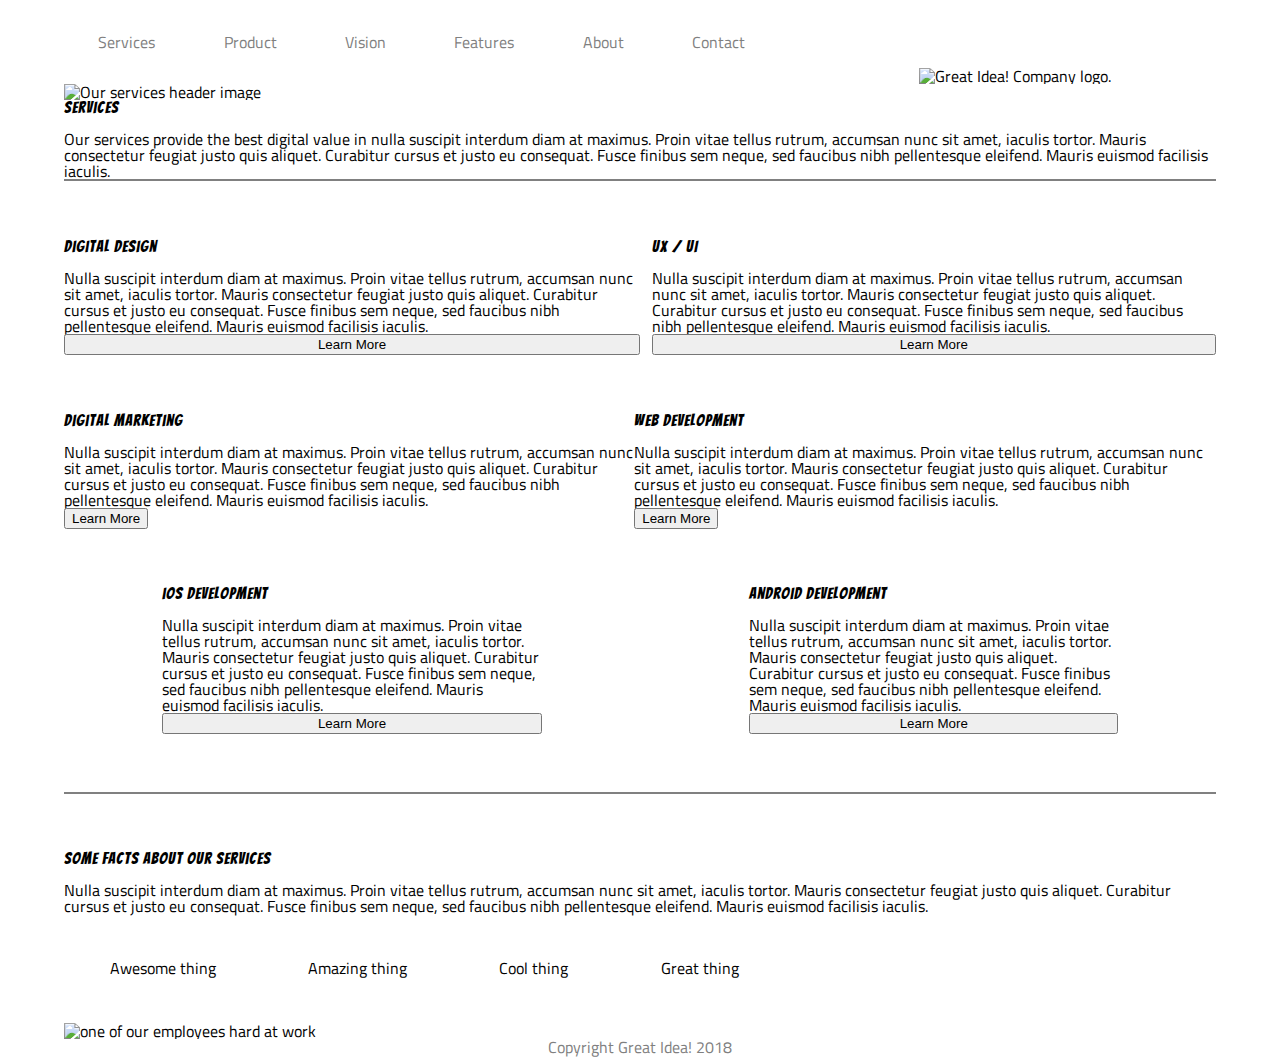
==== services.html @ 2d8fbde6 "added services.html" ====
<!doctype html>

<html lang="en">
<head>
  <meta charset="utf-8">

  <title>Great Idea! - Services</title>

  <link href="https://fonts.googleapis.com/css?family=Bangers|Titillium+Web" rel="stylesheet">
  <link rel="stylesheet" href="css/index.css">

  <!--[if lt IE 9]>
    <script src="https://cdnjs.cloudflare.com/ajax/libs/html5shiv/3.7.3/html5shiv.js"></script>
  <![endif]-->
</head>

<body>

  <header>
    <div class="firstRow">
        <nav class="firstRowNav">
          <ul>
            <li><a href="services.html">Services</a></li>
            <li><a href="#">Product</a></li>
            <li><a href="#">Vision</a></li>
            <li><a href="#">Features</a></li>
            <li><a href="#">About</a></li>
            <li><a href="#">Contact</a></li>
          </ul>
        </nav>
    <div class="firstRowColumn2">
      <a href="index.html"><img class="logo firstRowPicture" src="img/logo.png" alt="Great Idea! Company logo."></a>
    </div>
    </div>
  </header>
    <div class="secondRow">
        <img class="services-header-img" src="img/services-header.jpg" alt="Our services header image">
    </div>
    <div class="thirdRow">
        <h1 class="servicesTitle">Services</h1>

        <p>Our services provide the best digital value in nulla suscipit interdum diam at maximus. Proin vitae tellus rutrum, accumsan nunc sit amet, iaculis tortor. Mauris consectetur feugiat justo quis aliquet. Curabitur cursus et justo eu consequat. Fusce finibus sem neque, sed faucibus nibh pellentesque eleifend. Mauris euismod facilisis iaculis.</p>
    </div>

<section class="middleSection">
    <div class="middleSectionRow1">
        <div class="middleSectionRow1Column1">
            <h2>Digital Design</h2>

            <p>Nulla suscipit interdum diam at maximus. Proin vitae tellus rutrum, accumsan nunc sit amet, iaculis tortor. Mauris consectetur feugiat justo quis aliquet. Curabitur cursus et justo eu consequat. Fusce finibus sem neque, sed faucibus nibh pellentesque
            eleifend. Mauris euismod facilisis iaculis.</p>

            <button>Learn More</button>
        </div>
        <div class="middleSectionRow1Column2">
            <h2>UX / UI</h2>

            <p>Nulla suscipit interdum diam at maximus. Proin vitae tellus rutrum, accumsan nunc sit amet, iaculis tortor. Mauris consectetur feugiat justo quis aliquet. Curabitur cursus et justo eu consequat. Fusce finibus sem neque, sed faucibus nibh pellentesque
            eleifend. Mauris euismod facilisis iaculis.</p>

            <button>Learn More</button>
        </div>

    </div>
    <div class="middleSectionRow2">
        <div class="middleSectionRow2Column1">
            <h2>Digital Marketing</h2>

            <p>Nulla suscipit interdum diam at maximus. Proin vitae tellus rutrum, accumsan nunc sit amet, iaculis tortor. Mauris consectetur feugiat justo quis aliquet. Curabitur cursus et justo eu consequat. Fusce finibus sem neque, sed faucibus nibh pellentesque
            eleifend. Mauris euismod facilisis iaculis.</p>

            <button>Learn More</button>
        </div>


        <div class="middleSectionRow2Column2">
            <h2>Web Development</h2>

            <p>Nulla suscipit interdum diam at maximus. Proin vitae tellus rutrum, accumsan nunc sit amet, iaculis tortor. Mauris consectetur feugiat justo quis aliquet. Curabitur cursus et justo eu consequat. Fusce finibus sem neque, sed faucibus nibh pellentesque
            eleifend. Mauris euismod facilisis iaculis.</p>

            <button>Learn More</button>
        </div>
    </div>

    <div class="middleSectionRow3">
        <div class="middleSectionRow3Column1">
            <h2>iOS Development</h2>

            <p>Nulla suscipit interdum diam at maximus. Proin vitae tellus rutrum, accumsan nunc sit amet, iaculis tortor. Mauris consectetur feugiat justo quis aliquet. Curabitur cursus et justo eu consequat. Fusce finibus sem neque, sed faucibus nibh pellentesque
            eleifend. Mauris euismod facilisis iaculis.</p>

            <button>Learn More</button>
        </div>

        <div class="middleSectionRow3Column2">
            <h2>Android Development</h2>

            <p>Nulla suscipit interdum diam at maximus. Proin vitae tellus rutrum, accumsan nunc sit amet, iaculis tortor. Mauris consectetur feugiat justo quis aliquet. Curabitur cursus et justo eu consequat. Fusce finibus sem neque, sed faucibus nibh pellentesque
            eleifend. Mauris euismod facilisis iaculis.</p>

            <button>Learn More</button>
        </div>
    </div>
</section>

<footer>
    <div class="footerColumn1">
    <h2>Some Facts About Our Services</h2>

    <p>Nulla suscipit interdum diam at maximus. Proin vitae tellus rutrum, accumsan nunc sit amet, iaculis tortor. Mauris consectetur feugiat justo quis aliquet. Curabitur cursus et justo eu consequat. Fusce finibus sem neque, sed faucibus nibh pellentesque
    eleifend. Mauris euismod facilisis iaculis.</p>

    <ul class="companyFacts">
        <li>Awesome thing</li>
        <li>Amazing thing</li>
        <li>Cool thing</li>
        <li>Great thing</li>
    </ul>
    </div>
    <div class="footerColumn2">
        <img class="services-info-img" src="img/services-info.png" alt="one of our employees hard at work">
    </div>
</footer>
<small class="copyright">
    <p>Copyright Great Idea! 2018</p>

</small>

</body>

</html>
---- css/index.css ----
/* http://meyerweb.com/eric/tools/css/reset/
   v2.0 | 20110126
   License: none (public domain)
*/

html, body, div, span, applet, object, iframe,
h1, h2, h3, h4, h5, h6, p, blockquote, pre,
a, abbr, acronym, address, big, cite, code,
del, dfn, em, img, ins, kbd, q, s, samp,
small, strike, strong, sub, sup, tt, var,
b, u, i, center,
dl, dt, dd, ol, ul, li,
fieldset, form, label, legend,
table, caption, tbody, tfoot, thead, tr, th, td,
article, aside, canvas, details, embed,
figure, figcaption, footer, header, hgroup,
menu, nav, output, ruby, section, summary,
time, mark, audio, video {
    margin: 0;
    padding: 0;
    border: 0;
    font-size: 100%;
    font: inherit;
    vertical-align: baseline;
}
/* HTML5 display-role reset for older browsers */
article, aside, details, figcaption, figure,
footer, header, hgroup, menu, nav, section {
    display: block;
}
body {
    line-height: 1;
}
ol, ul {
    list-style: none;
}
blockquote, q {
    quotes: none;
}
blockquote:before, blockquote:after,
q:before, q:after {
    content: '';
    content: none;
}
table {
    border-collapse: collapse;
    border-spacing: 0;
}

/* Set every element's box-sizing to border-box */
* {
    box-sizing: border-box;
}

html, body {
    height: 100%;
    font-family: 'Titillium Web', sans-serif;
}

h1, h2, h3, h4, h5 {
    font-family: 'Bangers', cursive;
    letter-spacing: 1px;
    margin-bottom: 15px;
}

/* Your code starts here! */

body {
    width: 90%;
    margin: auto;
}



a {
    color: inherit;
    text-decoration: none;
}

ul {
    display: flex;
    list-style-type: none;
}

li {
    padding: 4%;
}


.firstRow {
    width: 99%;
    display: flex;
}



.firstRowNav {
    width: 75%;
    color: gray;

}

.firstRowColumn2 {
    display: flex;
    align-items: flex-end;
}

.firstRowPicture {
    margin-bottom: auto;
    margin-top: auto;



}

.imageRow {
    width: 95%;
    display: flex;
    flex-direction: row;
    padding-bottom: 5%;
    padding-top: 5%;

}

.imageRowColumn1 {
    width: 48%;

    flex-direction: column;
    text-align: center;

}

.innovationOnDemand {
    font-weight: bold;
    font-style: italic;
    font-size: 50pt;
    padding-right: 5%;
    word-spacing: 1000px; /* got help from https://stackoverflow.com/questions/4212909/can-css-force-a-line-break-after-each-word-in-an-element*/
}

.getStartedButton {
    color: gray;
    border: 2px solid gray;
    width: 100px;
    height: 30px;

}

.imageRowColumn2 {
    width: 40%;
}


.codePicture {
    width: 70%;
    display: flex;
    margin-right: 10%;
    margin-left: 10%;

}

.middleSection {
    border-top: 2px solid gray;
    border-bottom: 2px solid gray;
    padding-top: 5%;
    padding-bottom: 5%;
    margin-bottom: 5%;

}

.middleSectionRow1 {
    width: 100%;
    display: flex;
    padding-bottom: 5%;
    justify-content: space-around;

}

.middleSectionRow1Column1 {
    width: 50%;
    display: flex;
    flex-direction: column;
    justify-content: space-around;

}

.middleSectionRow1Column2 {
    width: 50%;
    display: flex;
    flex-direction: column;
    padding-left: 1%;
    justify-content: space-around;

}

.middleSectionRow2 {
    width: 99%;
    display: flex;
    padding-bottom: 5%;
}

.middle-img {
    width: 100%;
}

.middleSectionRow3 {
    width: 100%;
    margin: auto;
    display: flex;
    justify-content: space-around;
}

.middleSectionRow3Column1 {
    width: 33%;
    display: flex;
    flex-direction: column;

}

.middleSectionRow3Column2 {
    width: 33%;
    display: flex;
    flex-direction: column;
    padding-left: 1%;


}

.middleSectionRow3Column3 {
    width: 33%;
    display: flex;
    flex-direction: column;
    padding-left: 1%;


}

.lastSection {
    margin-top: 5%;
    width: 100%;
    display: flex;
    flex-direction: column;

}

.contactColumn {
    width: 25%;

}

.copyright {
    text-align: center;
    color: gray;
    padding-top: 100px;
}



/* tablets */
@media (max-width: 800px) {
    .firstRow {
        flex-direction: column-reverse;
        justify-content: center;
    }

    .firstRowNav {
        justify-content: center;

    }
    .firstRowColumn2 {
        justify-content: center;
    }

    .imageRowColumn2 {
        display: none;
    }

    .imageRowColumn1 {
        width: 98%;
        justify-content: center;
    }
}
/* phones */
@media (max-width: 500px) {
    .firstRow {
        flex-direction: column-reverse;
        justify-content: center;
    }
    .firstRowNav {
        width: 100%;
        justify-content: center;

    }

    ul {
        flex-direction: column;
        justify-content: center;
        color: gray;

    }

    li {
        border-bottom: 1px solid gray;
        text-align: center;
        color: gray;
    }
    .firstLi {
        border-top: 1px solid gray;
        margin-top: 4%;
    }

    .middleSectionRow1 {
        flex-direction: column;

    }

    .middleSectionRow1Column1 {
        width: 100%;
        justify-content: center;
        margin-top: 4%;
        margin-bottom: 4%;
    }

    .middleSectionRow1Column2 {
        width: 100%;
        margin-top: 4%;
        margin-bottom: 4%;
    }


    .middleSectionRow3 {
        flex-direction: column;
        justify-content: center;
        margin-top: 4%;
        margin-bottom: 4%;
    }

    .middleSectionRow3Column1 {
        width: 100%;
        margin-top: 4%;
        margin-bottom: 4%;
    }

    .middleSectionRow3Column2 {
        width: 100%;
        margin-top: 4%;
        margin-bottom: 4%;
    }  
    
    .middleSectionRow3Column3 {
        width: 100%;
        margin-top: 4%;
        margin-bottom: 4%;
    }

}
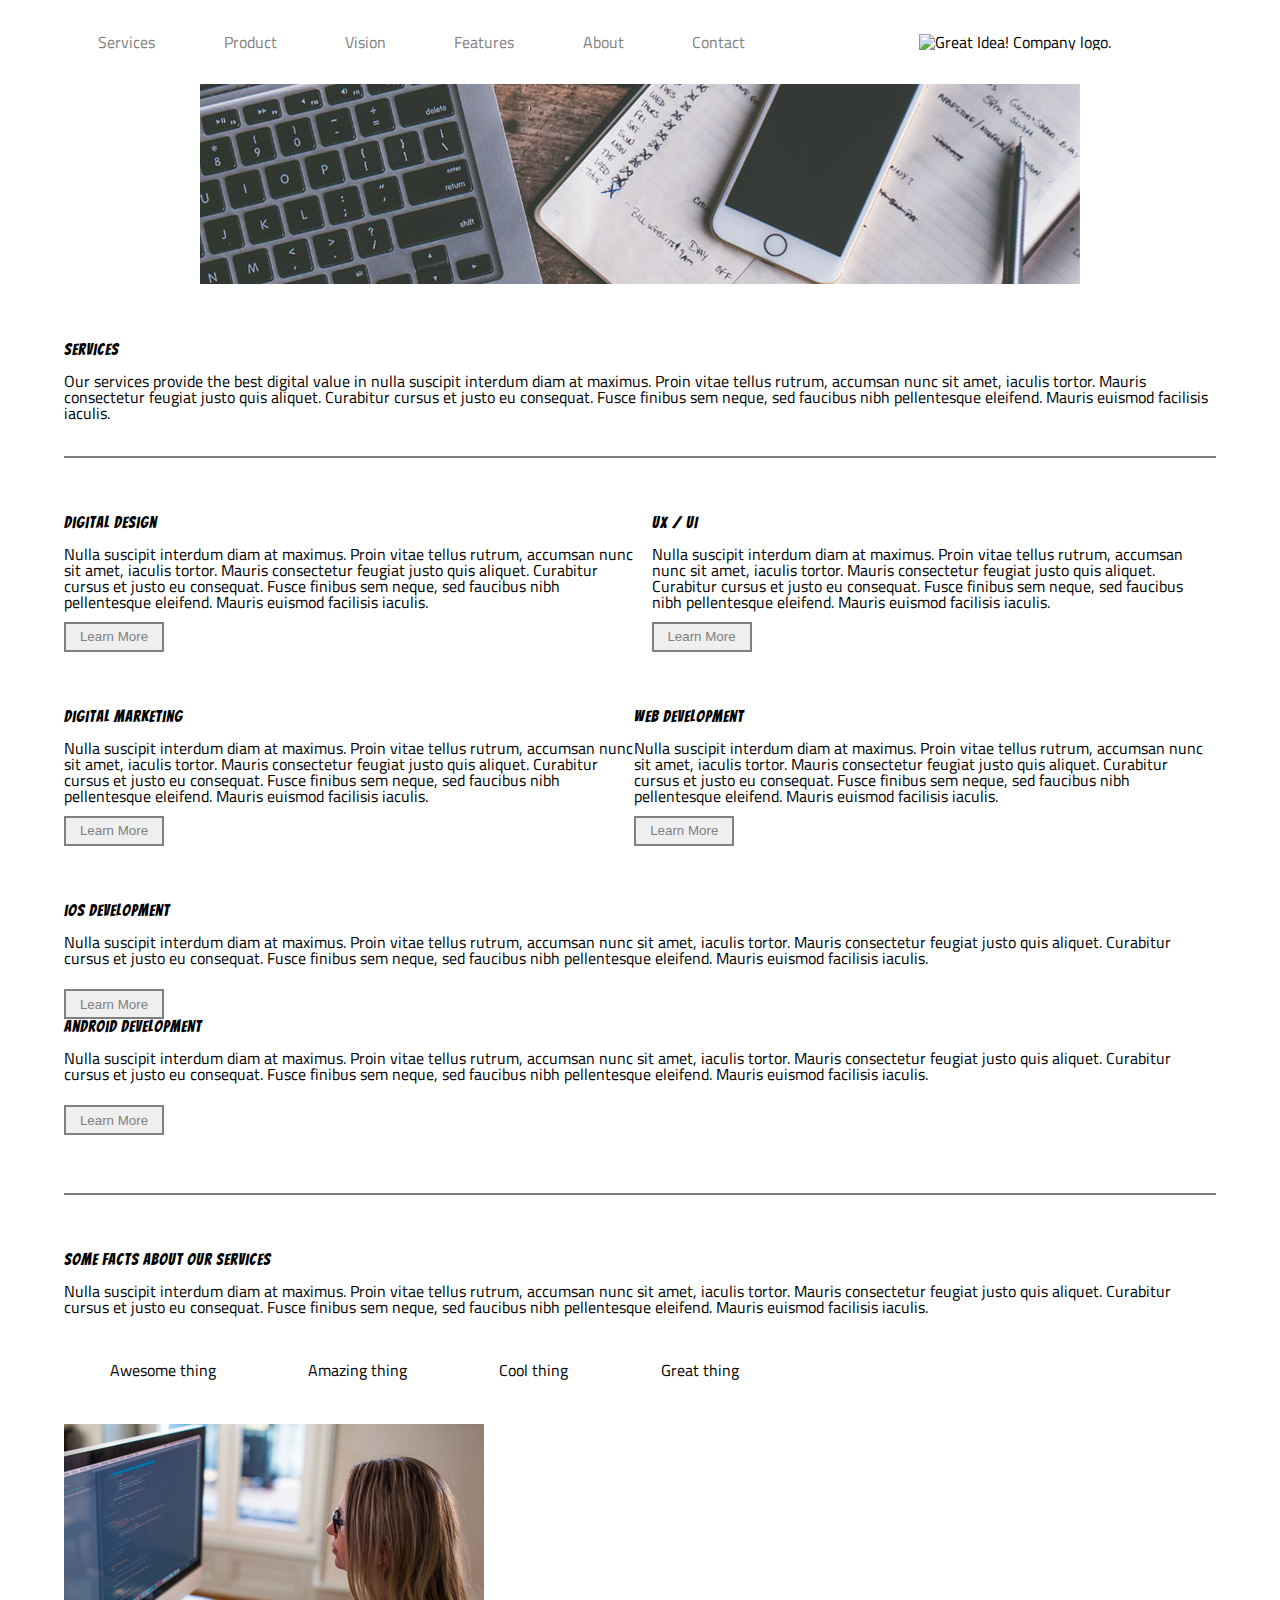
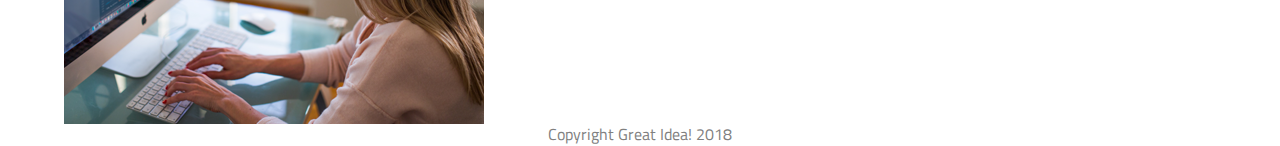
==== commit a15139d6: "changed class names in services html file" ====
--- a/services.html
+++ b/services.html
@@ -83,8 +83,8 @@
         </div>
     </div>
 
-    <div class="middleSectionRow3">
-        <div class="middleSectionRow3Column1">
+    <div class="servicesMiddleSectionRow3">
+        <div class="servicesMiddleSectionRow3Column1">
             <h2>iOS Development</h2>
 
             <p>Nulla suscipit interdum diam at maximus. Proin vitae tellus rutrum, accumsan nunc sit amet, iaculis tortor. Mauris consectetur feugiat justo quis aliquet. Curabitur cursus et justo eu consequat. Fusce finibus sem neque, sed faucibus nibh pellentesque
@@ -93,7 +93,7 @@
             <button>Learn More</button>
         </div>
 
-        <div class="middleSectionRow3Column2">
+        <div class="servicesMiddleSectionRow3Column2">
             <h2>Android Development</h2>
 
             <p>Nulla suscipit interdum diam at maximus. Proin vitae tellus rutrum, accumsan nunc sit amet, iaculis tortor. Mauris consectetur feugiat justo quis aliquet. Curabitur cursus et justo eu consequat. Fusce finibus sem neque, sed faucibus nibh pellentesque
--- a/css/index.css
+++ b/css/index.css
@@ -90,6 +90,7 @@
 .firstRow {
     width: 99%;
     display: flex;
+    align-items: center;
 }
 
 
@@ -112,6 +113,18 @@
 
 
 }
+
+.secondRow {
+    width: 100%;
+    display: flex;
+    justify-content: center;
+    margin-bottom: 5%;
+}
+
+.services-header-img {
+    width: 880px;
+}
+
 
 .imageRow {
     width: 95%;
@@ -165,6 +178,7 @@
     padding-top: 5%;
     padding-bottom: 5%;
     margin-bottom: 5%;
+    margin-top: 3%;
 
 }
 
@@ -191,6 +205,10 @@
     padding-left: 1%;
     justify-content: space-around;
 
+}
+
+.middleSectionRow1Column3 {
+    
 }
 
 .middleSectionRow2 {
@@ -231,9 +249,9 @@
     display: flex;
     flex-direction: column;
     padding-left: 1%;
-
-
-}
+}
+
+
 
 .lastSection {
     margin-top: 5%;
@@ -254,10 +272,26 @@
     padding-top: 100px;
 }
 
-
+button {
+    margin-top: 2%;
+    color: gray;
+    border: 2px solid gray;
+    width: 100px;
+    height: 30px;
+}
 
 /* tablets */
 @media (max-width: 800px) {
+
+    button {
+        width: 75px;
+        height: 25px;
+        font-size: 50%;
+    }
+
+    .services-header-img {
+        width: 80%;
+    }
     .firstRow {
         flex-direction: column-reverse;
         justify-content: center;
@@ -282,6 +316,10 @@
 }
 /* phones */
 @media (max-width: 500px) {
+
+    .services-header-img {
+        display: none;
+    }
     .firstRow {
         flex-direction: column-reverse;
         justify-content: center;
@@ -321,6 +359,24 @@
         margin-bottom: 4%;
     }
 
+    .middleSectionRow2 {
+        display: flex;
+        flex-direction: column;
+    }
+
+    .middleSectionRow2Column1 {
+        width: 100%;
+        margin-top: 4%;
+        margin-bottom: 4%;   
+    }
+
+    .middleSectionRow2Column2 {
+        width: 100%;
+        margin-top: 4%;
+        margin-bottom: 4%;   
+    }
+
+
     .middleSectionRow1Column2 {
         width: 100%;
         margin-top: 4%;
